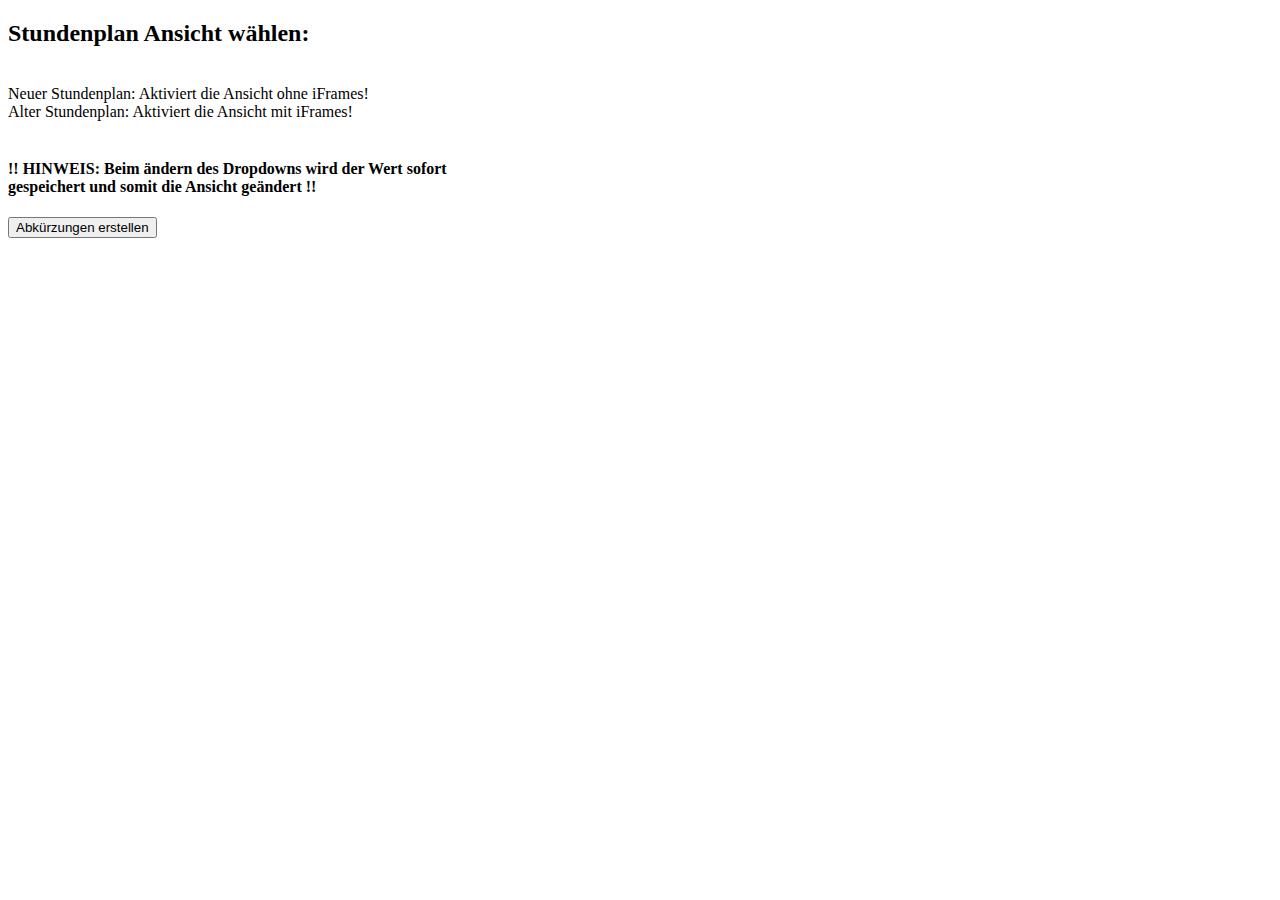
==== src/main/webapp/scheduleAdmin/index.html @ 779db5c8 "add shortcut parser to admin page" ====
<!DOCTYPE html>
<html>
  <head>
    <meta content="text/html; charset=UTF-8" http-equiv="content-type" />
    <title>Aktuelles</title>
  </head>
  <body class="lift:content_id=main">
    <div id="main" class="lift:surround?with=default;at=content">
        <form class="lift:ScheduleParser">
           <h2>Stundenplan Ansicht w&auml;hlen:</h2>
           <div id="hint2">
               <br />
               Neuer Stundenplan: Aktiviert die Ansicht ohne iFrames!<br />
               Alter Stundenplan: Aktiviert die Ansicht mit iFrames!
               <br />
               <br />
               <h4>!! HINWEIS: Beim &auml;ndern des Dropdowns wird der Wert sofort
                   <br />gespeichert und somit die Ansicht ge&auml;ndert !!</h4>
           </div>

           <div name="scheduleSwitch" id="scheduleSwitch"></div>

       </form>
        <div data-lift="ScheduleParser.shortCutButton">
        <button type="button" name="parseShortcuts" id="parseShortcuts"> Abkürzungen erstellen</button>
            </div>
    </div>
  </body>
</html>
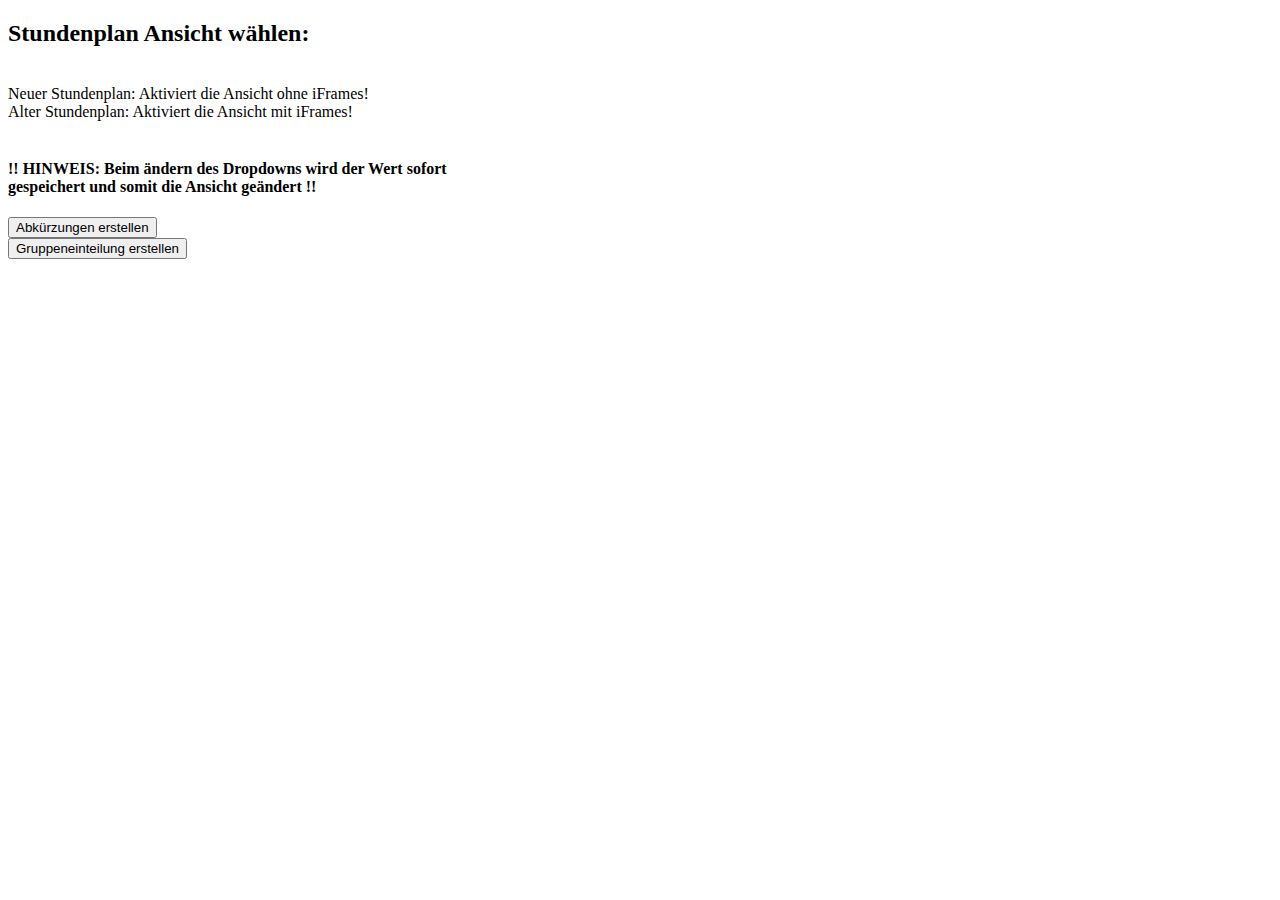
==== commit c88277a3: "add datastructure for groups add parsebutton" ====
--- a/src/main/webapp/scheduleAdmin/index.html
+++ b/src/main/webapp/scheduleAdmin/index.html
@@ -1,29 +1,33 @@
 <!DOCTYPE html>
 <html>
-  <head>
-    <meta content="text/html; charset=UTF-8" http-equiv="content-type" />
+<head>
+    <meta content="text/html; charset=UTF-8" http-equiv="content-type"/>
     <title>Aktuelles</title>
-  </head>
-  <body class="lift:content_id=main">
-    <div id="main" class="lift:surround?with=default;at=content">
-        <form class="lift:ScheduleParser">
-           <h2>Stundenplan Ansicht w&auml;hlen:</h2>
-           <div id="hint2">
-               <br />
-               Neuer Stundenplan: Aktiviert die Ansicht ohne iFrames!<br />
-               Alter Stundenplan: Aktiviert die Ansicht mit iFrames!
-               <br />
-               <br />
-               <h4>!! HINWEIS: Beim &auml;ndern des Dropdowns wird der Wert sofort
-                   <br />gespeichert und somit die Ansicht ge&auml;ndert !!</h4>
-           </div>
+</head>
+<body class="lift:content_id=main">
+<div id="main" class="lift:surround?with=default;at=content">
+    <form class="lift:ScheduleParser">
+        <h2>Stundenplan Ansicht w&auml;hlen:</h2>
 
-           <div name="scheduleSwitch" id="scheduleSwitch"></div>
+        <div id="hint2">
+            <br/>
+            Neuer Stundenplan: Aktiviert die Ansicht ohne iFrames!<br/>
+            Alter Stundenplan: Aktiviert die Ansicht mit iFrames!
+            <br/>
+            <br/>
+            <h4>!! HINWEIS: Beim &auml;ndern des Dropdowns wird der Wert sofort
+                <br/>gespeichert und somit die Ansicht ge&auml;ndert !!</h4>
+        </div>
 
-       </form>
-        <div data-lift="ScheduleParser.shortCutButton">
+        <div name="scheduleSwitch" id="scheduleSwitch"></div>
+
+    </form>
+    <div data-lift="ScheduleParser.shortCutButton">
         <button type="button" name="parseShortcuts" id="parseShortcuts"> Abkürzungen erstellen</button>
-            </div>
     </div>
-  </body>
+    <div data-lift="ScheduleParser.parseGroupsButton">
+        <button type="button" name="parseGroups" id="parseGroups"> Gruppeneinteilung erstellen</button>
+    </div>
+</div>
+</body>
 </html>
